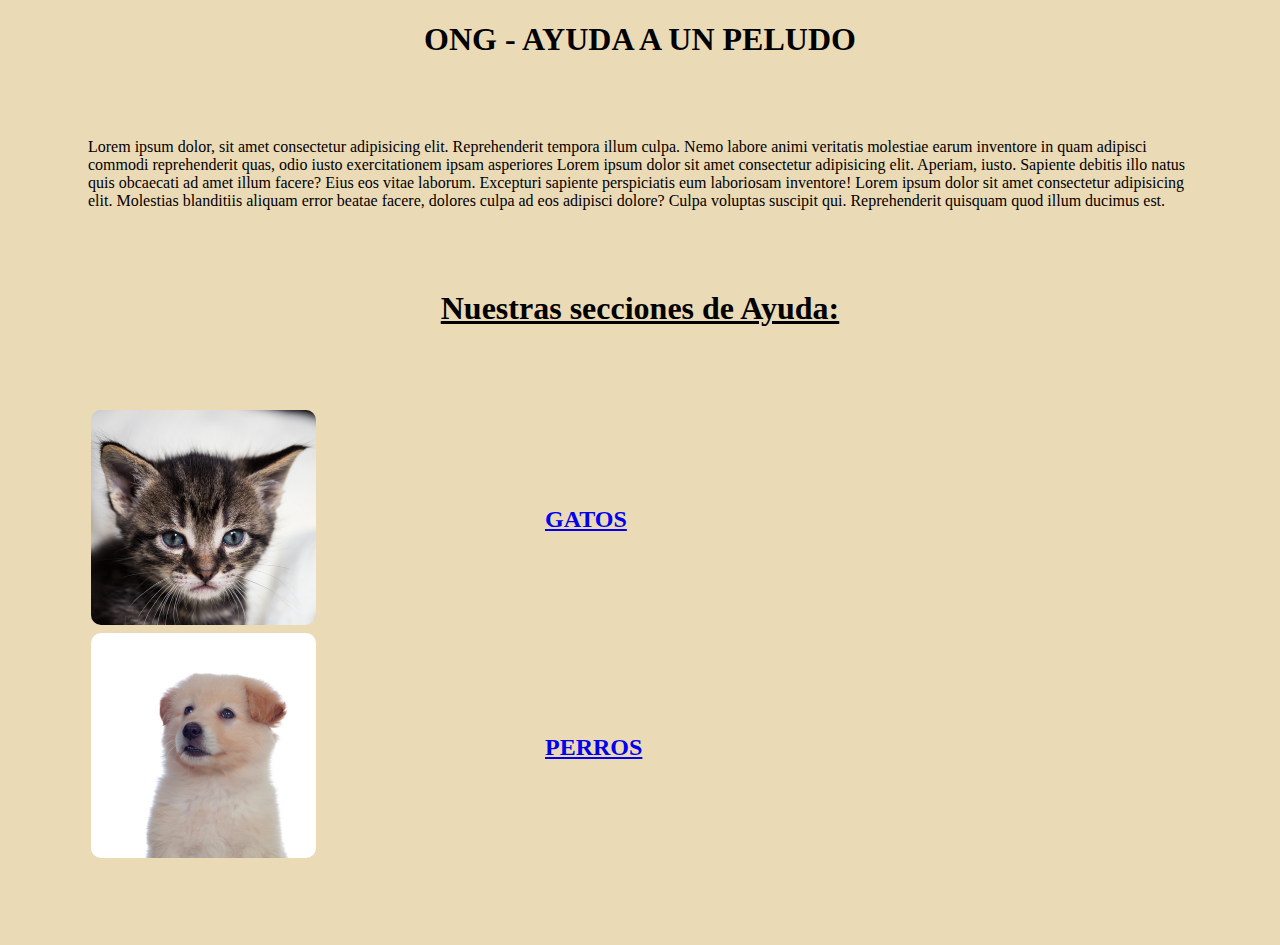
==== index.html @ be026f35 "Ong" ====
<!DOCTYPE html>
<html lang="en">

<head>
    <meta charset="UTF-8">
    <meta http-equiv="X-UA-Compatible" content="IE=edge">
    <meta name="viewport" content="width=device-width, initial-scale=1.0">
    <title>Ayuda a un peludo</title>
</head>

<body style="background-color: rgb(235, 218, 182);">
    <div>
        <div style="text-align: center;">
            <h1>ONG - AYUDA A UN PELUDO </h1>
        </div>
        <div style="margin: 80px;">
            <P>Lorem ipsum dolor, sit amet consectetur adipisicing elit. Reprehenderit tempora illum culpa. Nemo labore
                animi veritatis molestiae earum inventore in quam adipisci commodi reprehenderit quas, odio iusto
                exercitationem ipsam asperiores Lorem ipsum dolor sit amet consectetur adipisicing elit. Aperiam, iusto.
                Sapiente debitis illo natus quis obcaecati ad amet illum facere? Eius eos vitae laborum. Excepturi
                sapiente
                perspiciatis eum laboriosam inventore! Lorem ipsum dolor sit amet consectetur adipisicing elit.
                Molestias
                blanditiis aliquam error beatae facere, dolores culpa ad eos adipisci dolore? Culpa voluptas suscipit
                qui.
                Reprehenderit quisquam quod illum ducimus est.</P>
        </div>

        <div style="text-align: center;text-decoration-line: underline;">
            <h1>Nuestras secciones de Ayuda:</h1>
        </div>
        <div style="margin: 80px;">
            <table>
                <tr>
                    <td><img src="img/gatito.jpg" alt="" width="50%" style="border-radius: 10px;"></td>
                    <td>
                        <a href="gatos.html">
                            <h2>GATOS</h2>
                        </a>
                    </td>
                </tr>
                <tr>
                    <td ><img src="img/perrito.jpg" alt="" width="50%" style="border-radius: 10px;"></td>
                    <td>
                        <a href="perros.html">
                            <H2> PERROS</H2>
                        </a>
                    </td>
                </tr>

            </table>
        </div>
    </div>
</body>

</html>
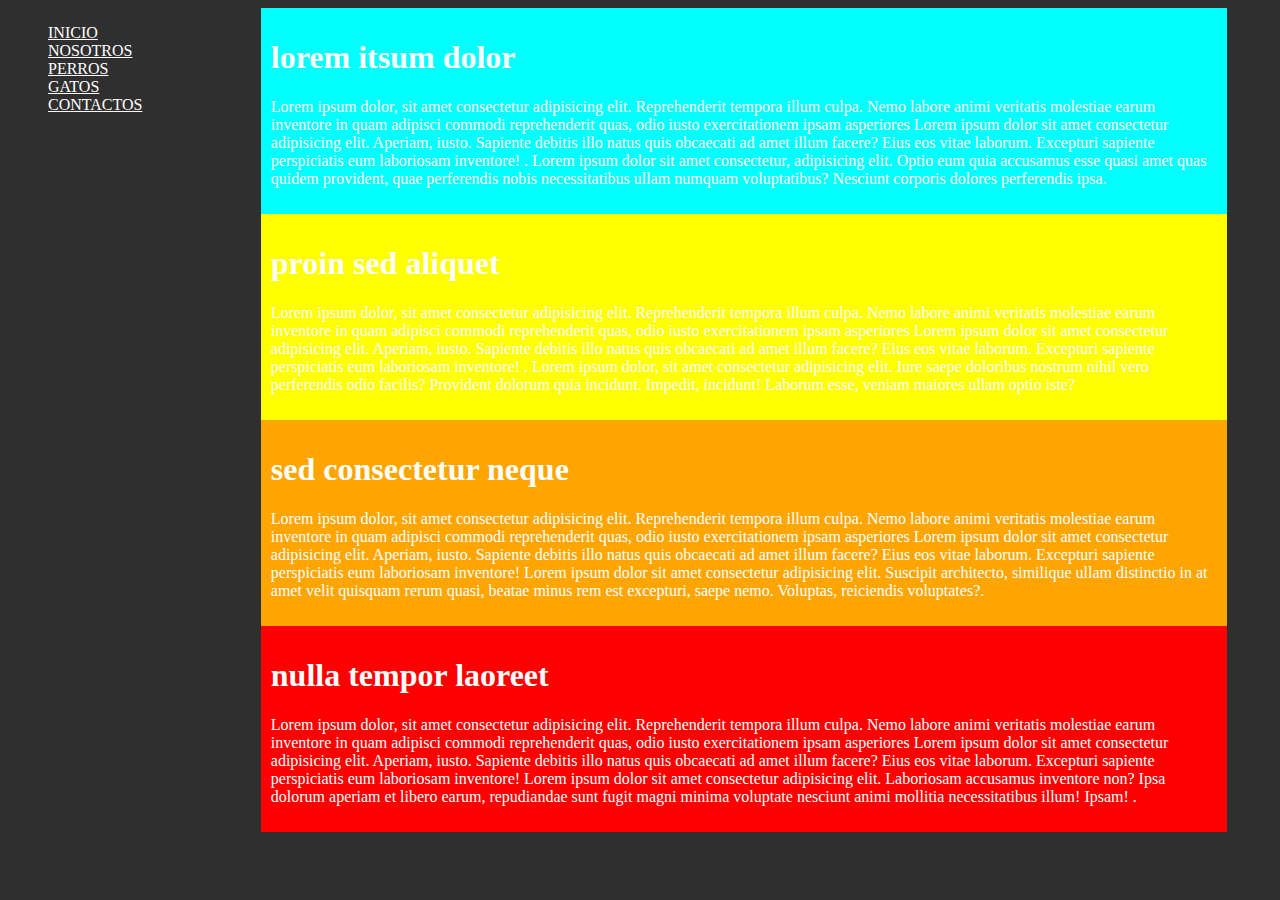
==== commit f85a47fc: "actualizacion1" ====
--- a/index.html
+++ b/index.html
@@ -1,54 +1,71 @@
 <!DOCTYPE html>
 <html lang="en">
+
 
 <head>
     <meta charset="UTF-8">
     <meta http-equiv="X-UA-Compatible" content="IE=edge">
     <meta name="viewport" content="width=device-width, initial-scale=1.0">
     <title>Ayuda a un peludo</title>
+    <link rel="stylesheet" href="css/estilos.css">
 </head>
 
-<body style="background-color: rgb(235, 218, 182);">
-    <div>
-        <div style="text-align: center;">
-            <h1>ONG - AYUDA A UN PELUDO </h1>
-        </div>
-        <div style="margin: 80px;">
+<body  class="letra, colorbody">
+
+    <div class="menu">
+        <ul>
+            <li class="letraMenu"><a href="">INICIO</a></li>
+            <li class="letraMenu"><a href="file:///D:/Duoc/Programacion%20Web/TAREA_ISAAC_006D/nosotros.html">NOSOTROS</a></li>
+            <li class="letraMenu"><a href="file:///D:/Duoc/Programacion%20Web/TAREA_ISAAC_006D/perros.html">PERROS</a></li>
+            <li class="letraMenu"><a href="file:///D:/Duoc/Programacion%20Web/TAREA_ISAAC_006D/gatos.html">GATOS</a></li>
+            <li class="letraMenu"><a href="">CONTACTOS</a></li>
+        </ul>
+    </div>
+
+    <div class="contenedor">
+        <div class="articulo1">
+            <h1>lorem itsum dolor</h1>
             <P>Lorem ipsum dolor, sit amet consectetur adipisicing elit. Reprehenderit tempora illum culpa. Nemo labore
                 animi veritatis molestiae earum inventore in quam adipisci commodi reprehenderit quas, odio iusto
                 exercitationem ipsam asperiores Lorem ipsum dolor sit amet consectetur adipisicing elit. Aperiam, iusto.
                 Sapiente debitis illo natus quis obcaecati ad amet illum facere? Eius eos vitae laborum. Excepturi
                 sapiente
-                perspiciatis eum laboriosam inventore! Lorem ipsum dolor sit amet consectetur adipisicing elit.
-                Molestias
-                blanditiis aliquam error beatae facere, dolores culpa ad eos adipisci dolore? Culpa voluptas suscipit
-                qui.
-                Reprehenderit quisquam quod illum ducimus est.</P>
+                perspiciatis eum laboriosam inventore! . Lorem ipsum dolor sit amet consectetur, adipisicing elit. Optio
+                eum quia accusamus esse quasi amet quas quidem provident, quae perferendis nobis necessitatibus ullam
+                numquam voluptatibus? Nesciunt corporis dolores perferendis ipsa.</P>
         </div>
-
-        <div style="text-align: center;text-decoration-line: underline;">
-            <h1>Nuestras secciones de Ayuda:</h1>
+        <div class="articulo2">
+            <h1>proin sed aliquet</h1>
+            <P>Lorem ipsum dolor, sit amet consectetur adipisicing elit. Reprehenderit tempora illum culpa. Nemo labore
+                animi veritatis molestiae earum inventore in quam adipisci commodi reprehenderit quas, odio iusto
+                exercitationem ipsam asperiores Lorem ipsum dolor sit amet consectetur adipisicing elit. Aperiam, iusto.
+                Sapiente debitis illo natus quis obcaecati ad amet illum facere? Eius eos vitae laborum. Excepturi
+                sapiente
+                perspiciatis eum laboriosam inventore! . Lorem ipsum dolor, sit amet consectetur adipisicing elit. Iure
+                saepe doloribus nostrum nihil vero perferendis odio facilis? Provident dolorum quia incidunt. Impedit,
+                incidunt! Laborum esse, veniam maiores ullam optio iste?</P>
         </div>
-        <div style="margin: 80px;">
-            <table>
-                <tr>
-                    <td><img src="img/gatito.jpg" alt="" width="50%" style="border-radius: 10px;"></td>
-                    <td>
-                        <a href="gatos.html">
-                            <h2>GATOS</h2>
-                        </a>
-                    </td>
-                </tr>
-                <tr>
-                    <td ><img src="img/perrito.jpg" alt="" width="50%" style="border-radius: 10px;"></td>
-                    <td>
-                        <a href="perros.html">
-                            <H2> PERROS</H2>
-                        </a>
-                    </td>
-                </tr>
-
-            </table>
+        <div class="articulo3">
+            <h1>sed consectetur neque</h1>
+            <P>Lorem ipsum dolor, sit amet consectetur adipisicing elit. Reprehenderit tempora illum culpa. Nemo labore
+                animi veritatis molestiae earum inventore in quam adipisci commodi reprehenderit quas, odio iusto
+                exercitationem ipsam asperiores Lorem ipsum dolor sit amet consectetur adipisicing elit. Aperiam, iusto.
+                Sapiente debitis illo natus quis obcaecati ad amet illum facere? Eius eos vitae laborum. Excepturi
+                sapiente
+                perspiciatis eum laboriosam inventore! Lorem ipsum dolor sit amet consectetur adipisicing elit. Suscipit
+                architecto, similique ullam distinctio in at amet velit quisquam rerum quasi, beatae minus rem est
+                excepturi, saepe nemo. Voluptas, reiciendis voluptates?.</P>
+        </div>
+        <div class="articulo4">
+            <h1>nulla tempor laoreet</h1>
+            <P>Lorem ipsum dolor, sit amet consectetur adipisicing elit. Reprehenderit tempora illum culpa. Nemo labore
+                animi veritatis molestiae earum inventore in quam adipisci commodi reprehenderit quas, odio iusto
+                exercitationem ipsam asperiores Lorem ipsum dolor sit amet consectetur adipisicing elit. Aperiam, iusto.
+                Sapiente debitis illo natus quis obcaecati ad amet illum facere? Eius eos vitae laborum. Excepturi
+                sapiente
+                perspiciatis eum laboriosam inventore! <lorem>Lorem ipsum dolor sit amet consectetur adipisicing elit.
+                    Laboriosam accusamus inventore non? Ipsa dolorum aperiam et libero earum, repudiandae sunt fugit
+                    magni minima voluptate nesciunt animi mollitia necessitatibus illum! Ipsam!</lorem> .</P>
         </div>
     </div>
 </body>
--- a/css/estilos.css
+++ b/css/estilos.css
@@ -0,0 +1,83 @@
+*.letra {
+    font-family: sans-serif;
+    /*color: white;*/
+
+}
+.menu{
+    width: 20%;
+    float: left;
+    background-color:rgb(48, 47, 47); 
+
+} 
+
+.menu a{
+    color: white;
+}
+
+.letraMenu:hover{
+    background-color: rgb(75, 72, 72); 
+    
+}
+
+.contenedor{
+    width: 80%;
+    float: right;
+    /*margin: 0px 0px 0px 0px;*/
+
+}
+
+.articulo1{
+    background-color: cyan; 
+    float: right;
+    padding:10px;
+    height: 25%;
+    margin-right: 45px;
+    
+    
+}
+.articulo2{
+    background-color:yellow; 
+    float: right;
+    padding: 10px;
+    height: 25%;
+    margin-right: 45px;
+}
+.articulo3{
+    background-color:orange; 
+    float: right;
+    padding: 10px;
+    height: 25%;
+    margin-right: 45px;
+}
+.articulo4{
+    background-color:red; 
+    float: right;
+    padding: 10px;
+    height: 25%;
+    margin-right: 45px;
+}
+
+ul{
+    display: block;
+}
+
+li{
+    display: block;
+}
+
+
+
+
+
+.colorbody{
+    background-color: rgb(48, 47, 47);    
+   /* float: right;     
+    width: 200px;       
+    height: 700px; 
+}*/
+}
+
+
+.contenedor p,h1{
+    color: white;
+}
